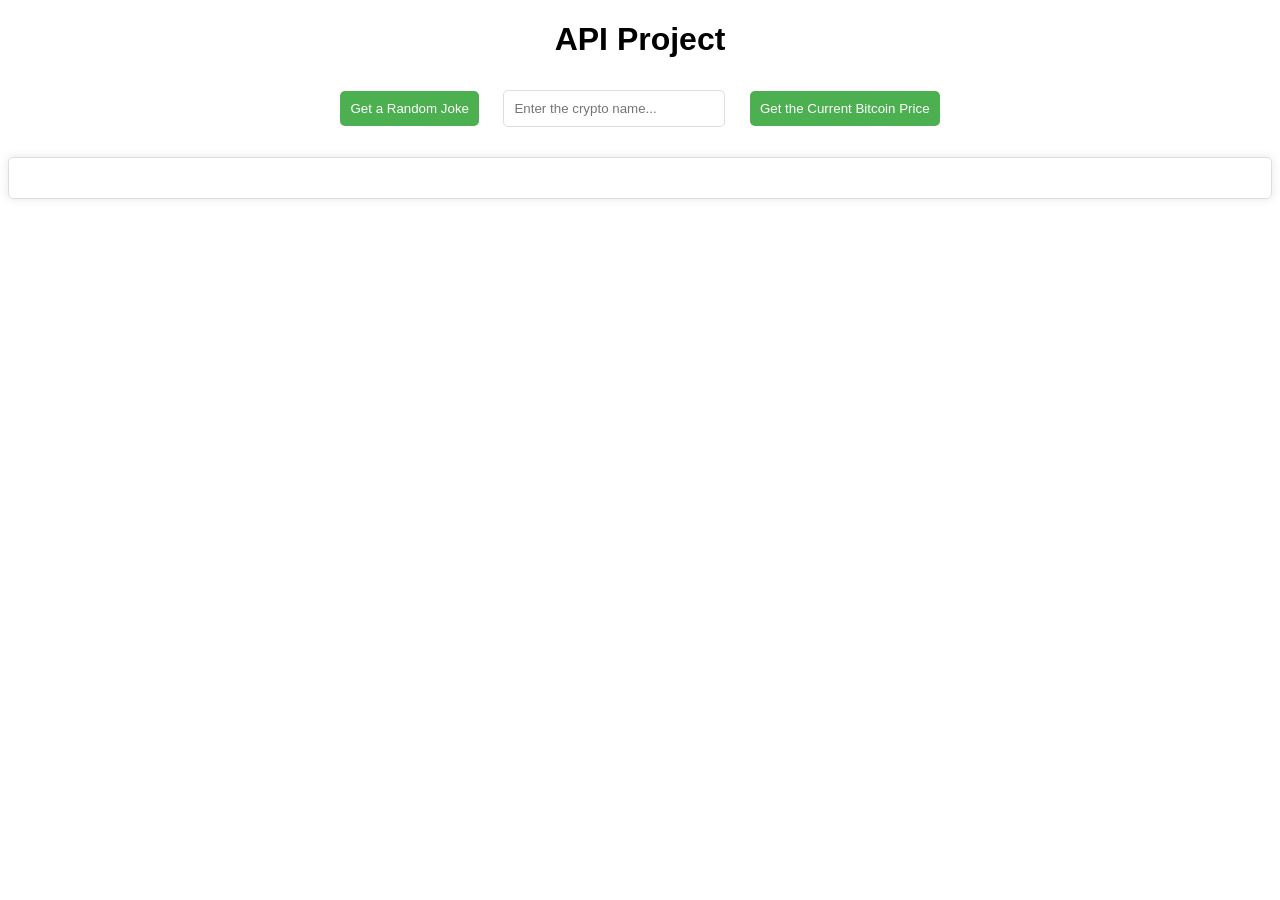
==== FSD CSE 2024/Assignments/API/index.html @ 4af6b9f1 "New Assignment" ====
<!DOCTYPE html>
<html lang="en">
<head>
    <meta charset="UTF-8">
    <meta name="viewport" content="width=device-width, initial-scale=1.0">
    <title>API Project</title>
    <link rel="stylesheet" href="style.css">
</head>
<body>
    <h1>API Project</h1>
    <button id="joke-button">Get a Random Joke</button>
    <input type = 'text' id="input" placeholder="Enter the crypto name...">
    <button id="bitcoin-button">Get the Current Bitcoin Price</button>
    <div id="output"></div>

    <script src="script.js"></script>
</body>
</html>
---- FSD CSE 2024/Assignments/API/style.css ----
body {
    font-family: Arial, sans-serif;
    text-align: center;
}

button {
    margin: 10px;
    padding: 10px;
    border: none;
    border-radius: 5px;
    background-color: #4CAF50;
    color: #fff;
    cursor: pointer;
}

button:hover {
    background-color: #3e8e41;
}

#input {
    margin: 10px;
    padding: 10px;
    border: 1px solid #ddd;
    border-radius: 5px;
    width: 200px;
}

#output {
    margin-top: 20px;
    padding: 20px;
    border: 1px solid #ddd;
    border-radius: 5px;
    box-shadow: 0 0 10px rgba(0, 0, 0, 0.1);
}
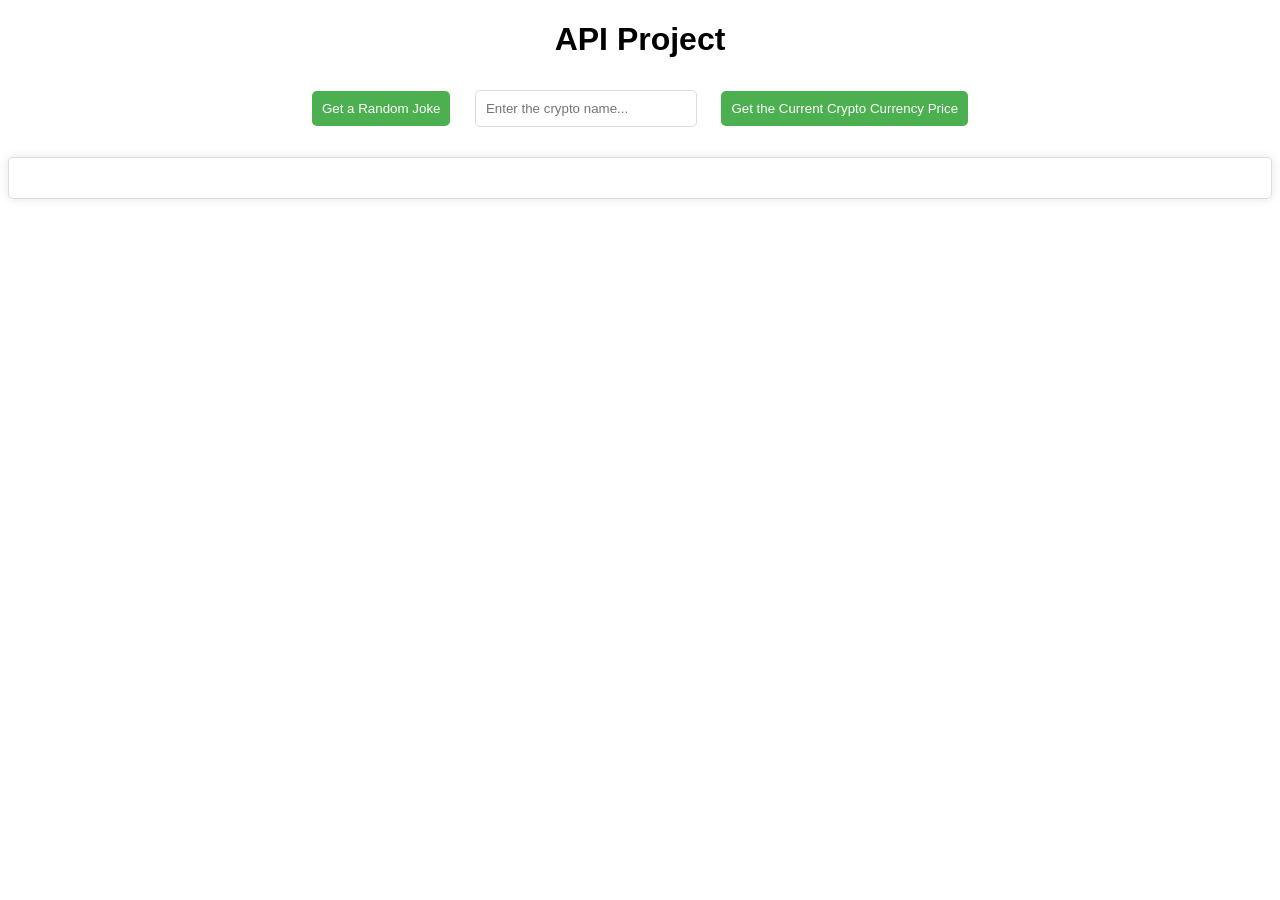
==== commit a3ffe5ee: "Bug Fix" ====
--- a/FSD CSE 2024/Assignments/API/index.html
+++ b/FSD CSE 2024/Assignments/API/index.html
@@ -10,7 +10,7 @@
     <h1>API Project</h1>
     <button id="joke-button">Get a Random Joke</button>
     <input type = 'text' id="input" placeholder="Enter the crypto name...">
-    <button id="bitcoin-button">Get the Current Bitcoin Price</button>
+    <button id="bitcoin-button">Get the Current Crypto Currency Price</button>
     <div id="output"></div>
 
     <script src="script.js"></script>
